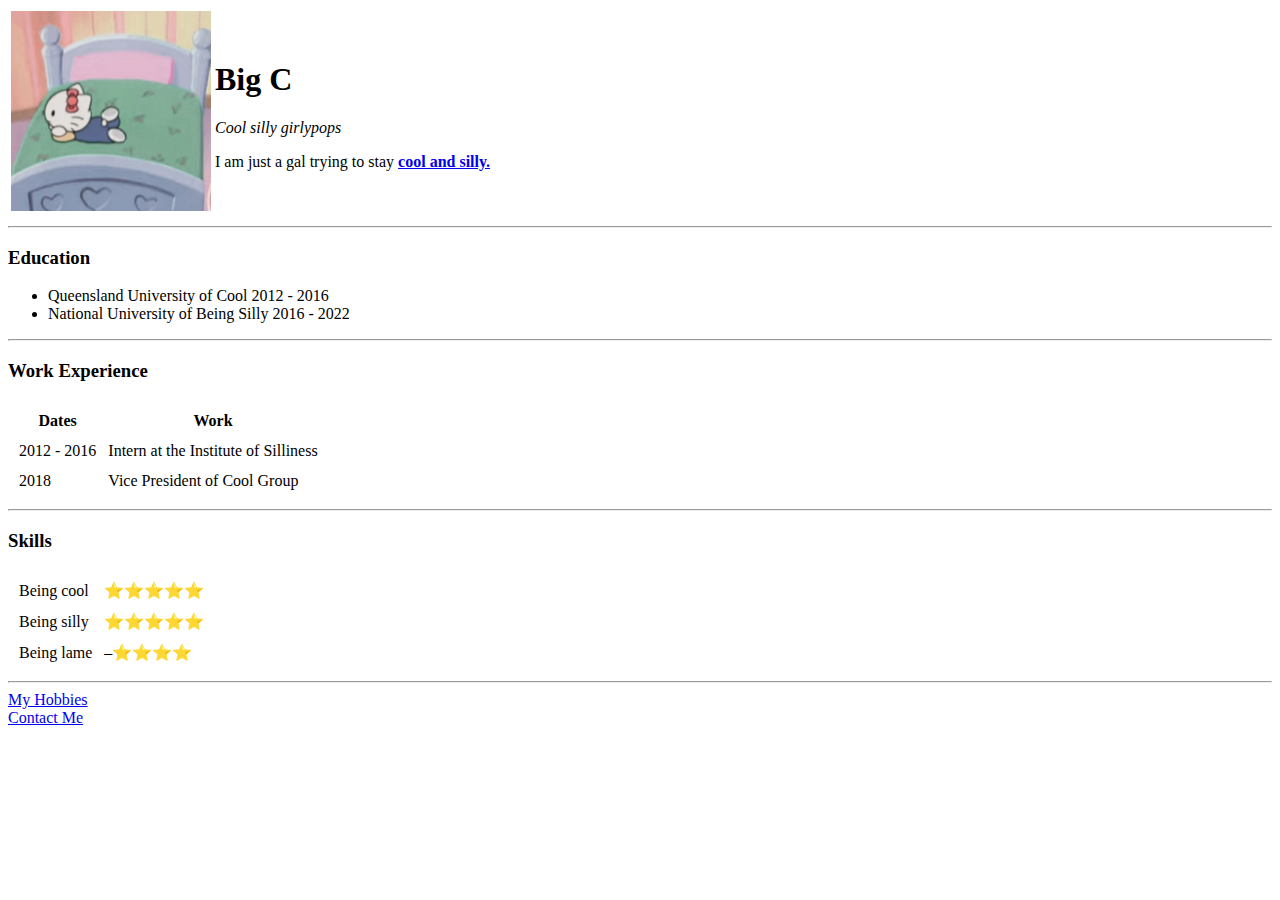
==== index.html @ 53ec7d18 "Add initial CV website files" ====
<!DOCTYPE html>
<html lang="en">

<head>
    <meta charset="UTF-8">
    <meta http-equiv="X-UA-Compatible" content="IE=edge">
    <meta name="viewport" content="width=//.,, initial-scale=1.0">
    <title>Big C's Personal Site</title>
</head>

<body>
    <table>
        <tr>
            <td><img src="me_being_silly.jpg" alt="picture of me being silly" height="200"></td>
            <td><h1>Big C</h1>
                <p><em> Cool silly girlypops </em></p>
                <p> I am just a gal trying to stay <strong><a href="https://www.tiktok.com/@tianyuanmengchong/video/7186619937258097963?lang=en">cool and silly.</a></strong></p></td>
        </tr>
    </table>  
    <hr>

    <h3>Education</h3>
    <ul>
        <li>Queensland University of Cool 2012 - 2016</li>
        <li>National University of Being Silly 2016 - 2022</li>
    </ul>
    <hr>

    <h3>Work Experience</h3>
    <table cellspacing="10">
        <thead>
            <tr>
                <th>Dates</th>
                <th>Work</th>
            </tr>
        </thead>
        <tbody>
            <tr>
                <td>2012 - 2016</td>
                <td>Intern at the Institute of Silliness</td>
            </tr>
            <tr>
                <td>2018</td>
                <td>Vice President of Cool Group</td>
            </tr>
        </tbody>
    </table>
    <hr>
    
    <h3>Skills</h3>
    <table cellspacing="10">
        <tbody>
            <tr>
                <td>Being cool</td>
                <td>⭐⭐⭐⭐⭐</td>
            </tr>
            <tr>
                <td>Being silly</td>
                <td>⭐⭐⭐⭐⭐</td>
            </tr>
            <tr>
                <td>Being lame</td>
                <td>–⭐⭐⭐⭐</td>
            </tr>
        </tbody>
    </table>
    <hr>
    <a href="hobbies.html">My Hobbies</a>
    <br>
    <a href="contactdetails.html">Contact Me</a>
</body>

</html>
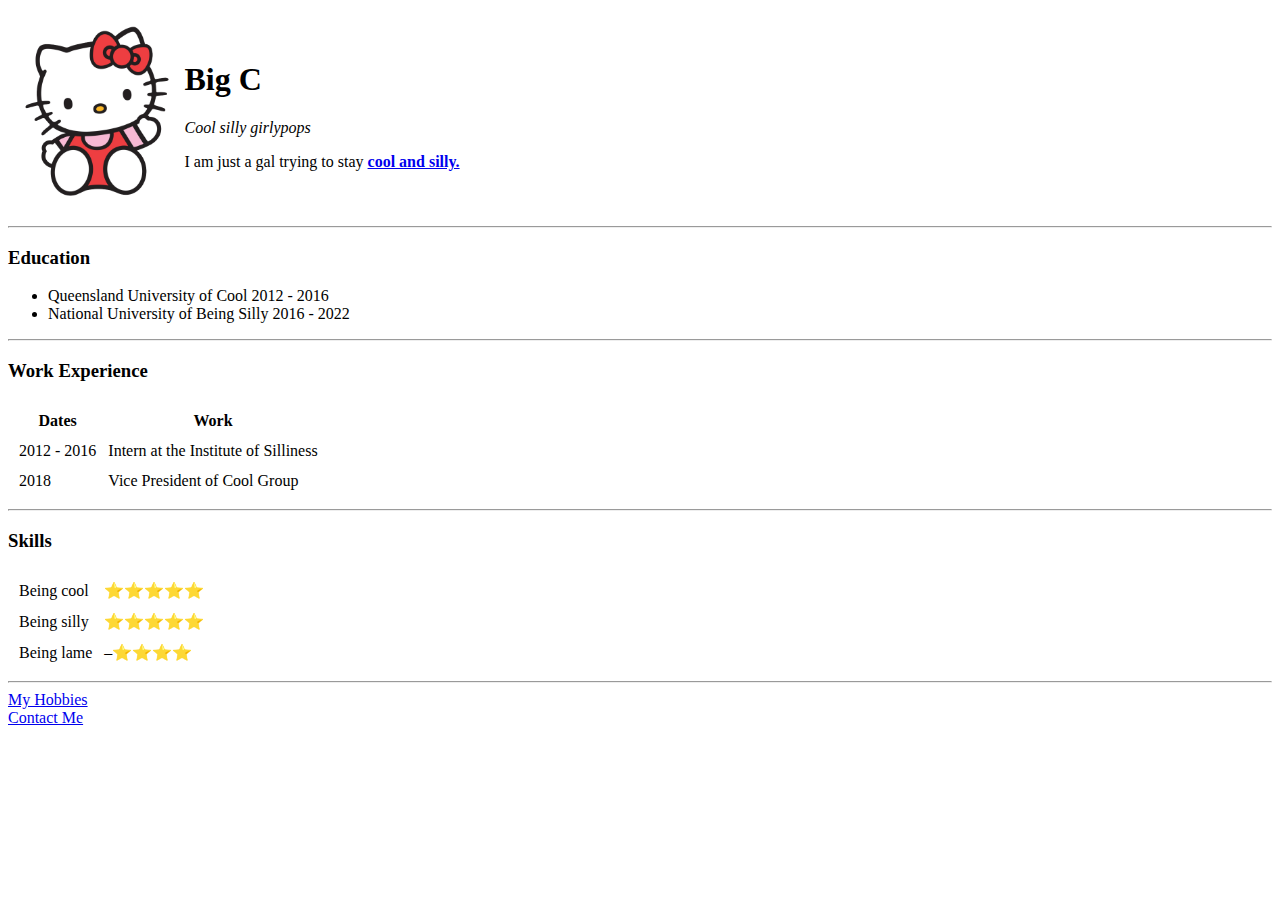
==== commit 388464d1: "Add files via upload" ====
--- a/index.html
+++ b/index.html
@@ -6,12 +6,13 @@
     <meta http-equiv="X-UA-Compatible" content="IE=edge">
     <meta name="viewport" content="width=//.,, initial-scale=1.0">
     <title>Big C's Personal Site</title>
+    <link rel="stylesheet" href="css/styles.css">
 </head>
 
 <body>
     <table>
         <tr>
-            <td><img src="me_being_silly.jpg" alt="picture of me being silly" height="200"></td>
+            <td><img class="circular" src="hello_kitty.png" alt="picture of me being silly" height="200"></td>
             <td><h1>Big C</h1>
                 <p><em> Cool silly girlypops </em></p>
                 <p> I am just a gal trying to stay <strong><a href="https://www.tiktok.com/@tianyuanmengchong/video/7186619937258097963?lang=en">cool and silly.</a></strong></p></td>
